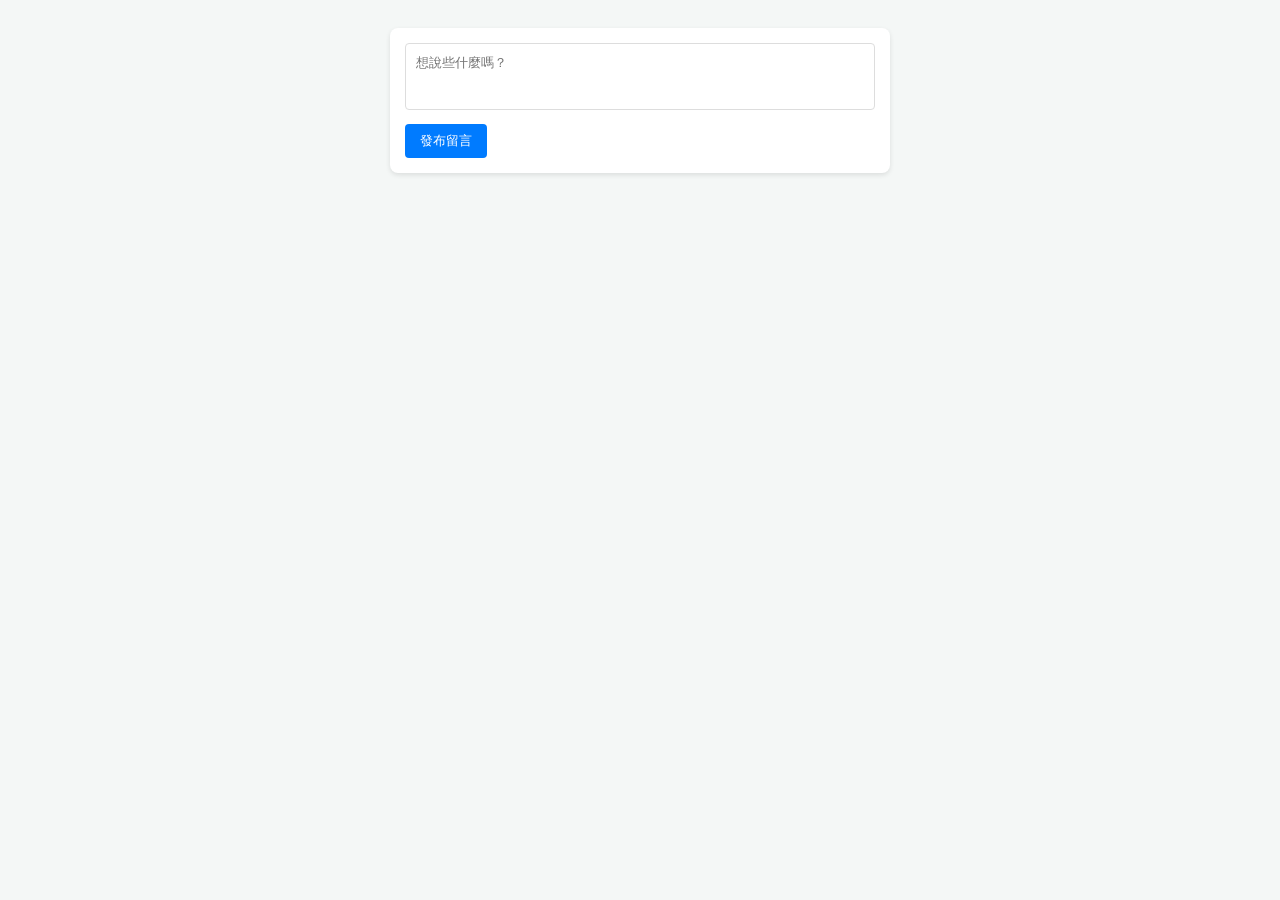
==== web-practice/index.html @ 41132f8e "create folder web-practice" ====
<!DOCTYPE html>
<html lang="zh-Hant">
<head>
    <meta charset="UTF-8">
    <title>我的留言板練習</title>
    <style>
        body { font-family: sans-serif; background: #f4f7f6; display: flex; justify-content: center; padding: 20px; }
        .container { width: 100%; max-width: 500px; }
        
        /* 留言輸入區 */
        .input-box { background: white; padding: 15px; border-radius: 8px; box-shadow: 0 2px 5px rgba(0,0,0,0.1); margin-bottom: 20px; }
        textarea { width: 100%; border: 1px solid #ddd; border-radius: 4px; padding: 10px; box-sizing: border-box; resize: none; }
        button { background: #007bff; color: white; border: none; padding: 8px 15px; border-radius: 4px; cursor: pointer; margin-top: 10px; }

        /* 留言顯示區 */
        .message-card { background: white; padding: 15px; border-radius: 8px; box-shadow: 0 2px 5px rgba(0,0,0,0.05); margin-bottom: 10px; border-left: 5px solid #007bff; }
        .timestamp { font-size: 0.8rem; color: #888; margin-top: 10px; display: block; }
    </style>
</head>
<body>

<div class="container">
    <div class="input-box">
        <textarea id="msgInput" rows="3" placeholder="想說些什麼嗎？"></textarea>
        <button onclick="addMessage()">發布留言</button>
    </div>
    <div id="board">
        <!-- 留言會出現在這裡 -->
    </div>
</div>

<script>
    function addMessage() {
        const input = document.getElementById('msgInput');
        const board = document.getElementById('board');
        
        if (input.value.trim() === "") return;

        // 建立留言卡片
        const card = document.createElement('div');
        card.className = 'message-card';
        
        // 獲取目前時間戳記
        const now = new Date().toLocaleString();
        
        card.innerHTML = `
            <p>${input.value}</p>
            <span class="timestamp">🕒 發布於：${now}</span>
        `;
        
        board.prepend(card); // 新留言放在最上面
        input.value = ""; // 清空輸入框
    }
</script>

</body>
</html>
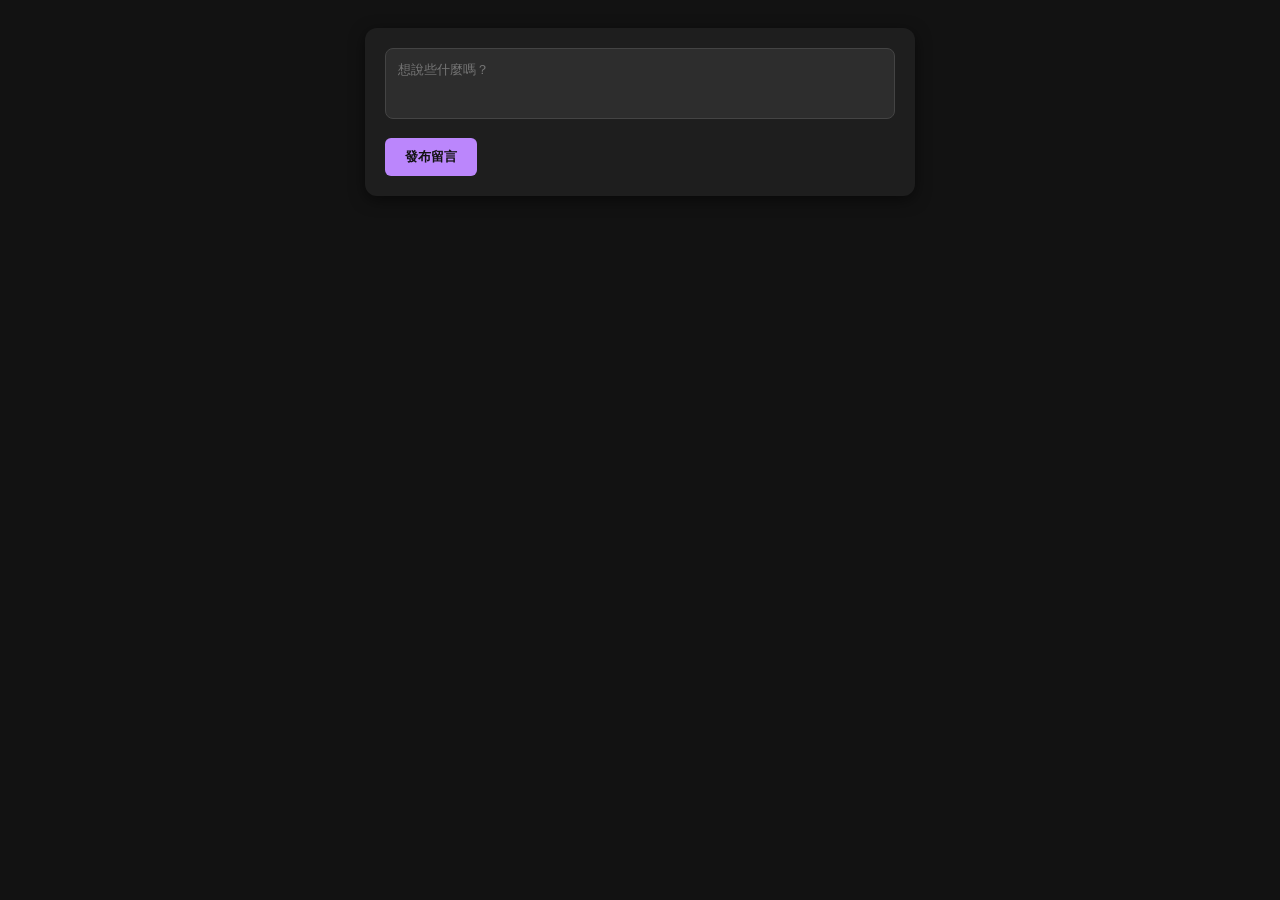
==== commit ecd8370e: "add style to index.html save into web-practice" ====
--- a/web-practice/index.html
+++ b/web-practice/index.html
@@ -4,18 +4,72 @@
     <meta charset="UTF-8">
     <title>我的留言板練習</title>
     <style>
-        body { font-family: sans-serif; background: #f4f7f6; display: flex; justify-content: center; padding: 20px; }
-        .container { width: 100%; max-width: 500px; }
-        
-        /* 留言輸入區 */
-        .input-box { background: white; padding: 15px; border-radius: 8px; box-shadow: 0 2px 5px rgba(0,0,0,0.1); margin-bottom: 20px; }
-        textarea { width: 100%; border: 1px solid #ddd; border-radius: 4px; padding: 10px; box-sizing: border-box; resize: none; }
-        button { background: #007bff; color: white; border: none; padding: 8px 15px; border-radius: 4px; cursor: pointer; margin-top: 10px; }
+    body { 
+        font-family: 'Segoe UI', Tahoma, Geneva, Verdana, sans-serif; 
+        background: #121212; /* 深黑色背景 */
+        color: #e0e0e0; /* 淺灰色文字 */
+        display: flex; 
+        justify-content: center; 
+        padding: 20px; 
+    }
+    
+    .container { width: 100%; max-width: 550px; }
+    
+    /* 輸入區：改為深灰色卡片 */
+    .input-box { 
+        background: #1e1e1e; 
+        padding: 20px; 
+        border-radius: 12px; 
+        box-shadow: 0 4px 15px rgba(0,0,0,0.5); 
+        margin-bottom: 30px; 
+    }
 
-        /* 留言顯示區 */
-        .message-card { background: white; padding: 15px; border-radius: 8px; box-shadow: 0 2px 5px rgba(0,0,0,0.05); margin-bottom: 10px; border-left: 5px solid #007bff; }
-        .timestamp { font-size: 0.8rem; color: #888; margin-top: 10px; display: block; }
-    </style>
+    textarea { 
+        width: 100%; 
+        background: #2d2d2d; 
+        border: 1px solid #444; 
+        border-radius: 8px; 
+        padding: 12px; 
+        color: white; 
+        box-sizing: border-box; 
+        resize: none; 
+        outline: none;
+    }
+
+    /* 按鈕：改為更顯眼的霓虹色系 */
+    button { 
+        background: #bb86fc; 
+        color: #121212; 
+        font-weight: bold;
+        border: none; 
+        padding: 10px 20px; 
+        border-radius: 6px; 
+        cursor: pointer; 
+        margin-top: 15px; 
+        transition: 0.3s;
+    }
+    button:hover { background: #cfabff; transform: translateY(-2px); }
+
+    /* 留言卡片：加上微光邊框 */
+    .message-card { 
+        background: #1e1e1e; 
+        padding: 15px; 
+        border-radius: 12px; 
+        margin-bottom: 15px; 
+        border: 1px solid #333;
+        transition: 0.3s;
+    }
+    .message-card:hover { border-color: #bb86fc; }
+
+    .timestamp { 
+        font-size: 0.75rem; 
+        color: #777; 
+        margin-top: 10px; 
+        display: block; 
+        font-style: italic;
+    }
+</style>
+
 </head>
 <body>
 
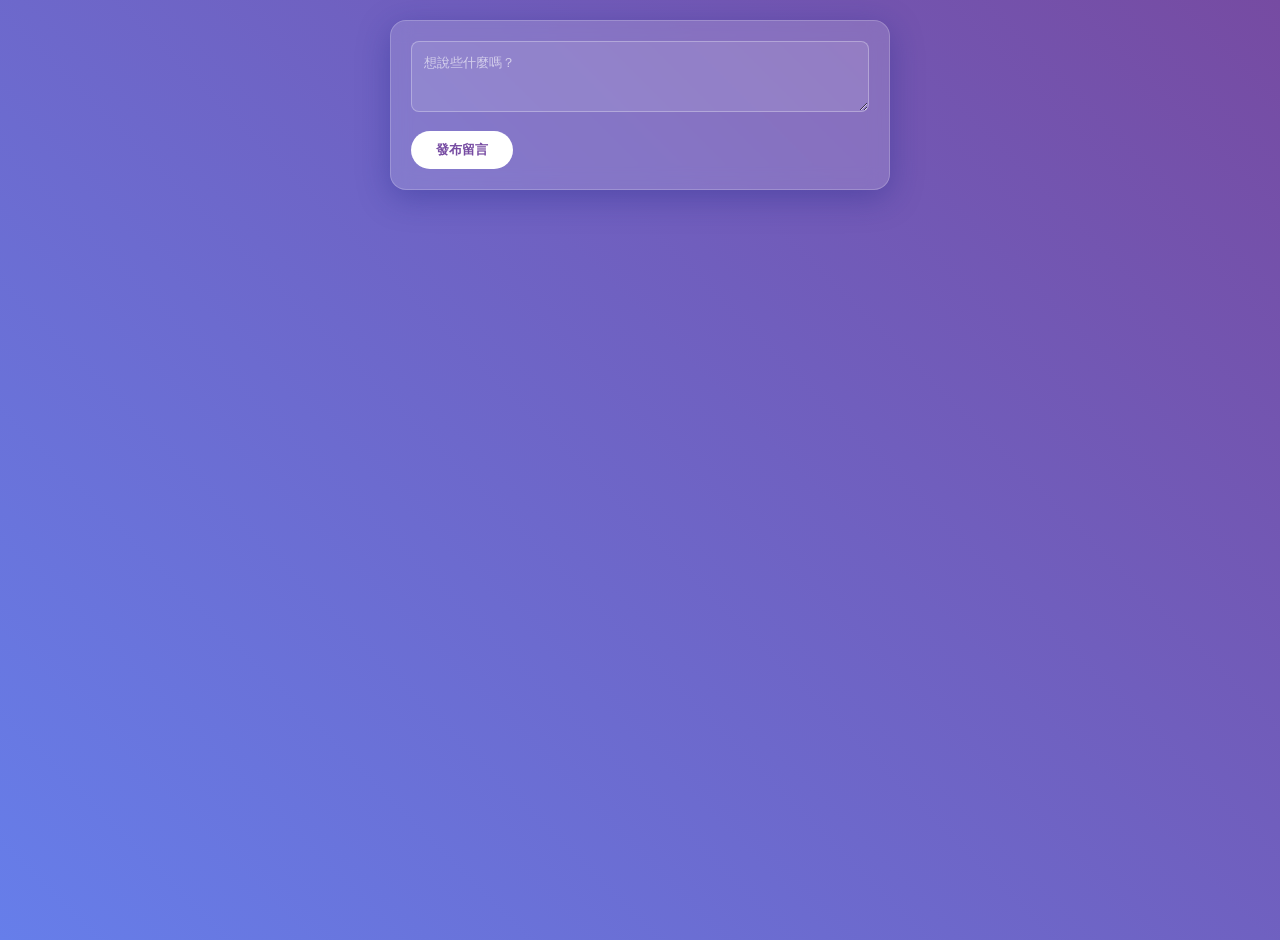
==== commit 34d0fc76: "毛玻璃透明風格" ====
--- a/web-practice/index.html
+++ b/web-practice/index.html
@@ -5,70 +5,64 @@
     <title>我的留言板練習</title>
     <style>
     body { 
-        font-family: 'Segoe UI', Tahoma, Geneva, Verdana, sans-serif; 
-        background: #121212; /* 深黑色背景 */
-        color: #e0e0e0; /* 淺灰色文字 */
+        font-family: 'Segoe UI', sans-serif; 
+        /* 使用漸層背景，毛玻璃效果才明顯 */
+        background: linear-gradient(45deg, #667eea 0%, #764ba2 100%); 
+        min-height: 100vh;
         display: flex; 
         justify-content: center; 
         padding: 20px; 
+        margin: 0;
     }
     
-    .container { width: 100%; max-width: 550px; }
+    .container { width: 100%; max-width: 500px; }
     
-    /* 輸入區：改為深灰色卡片 */
-    .input-box { 
-        background: #1e1e1e; 
+    /* 毛玻璃核心程式碼：rgba 透明度 + backdrop-filter 模糊 */
+    .input-box, .message-card { 
+        background: rgba(255, 255, 255, 0.15); 
+        backdrop-filter: blur(10px); 
+        -webkit-backdrop-filter: blur(10px); 
+        border: 1px solid rgba(255, 255, 255, 0.2);
+        border-radius: 16px; 
         padding: 20px; 
-        border-radius: 12px; 
-        box-shadow: 0 4px 15px rgba(0,0,0,0.5); 
-        margin-bottom: 30px; 
+        box-shadow: 0 8px 32px 0 rgba(31, 38, 135, 0.37);
+        margin-bottom: 20px;
     }
 
     textarea { 
         width: 100%; 
-        background: #2d2d2d; 
-        border: 1px solid #444; 
+        background: rgba(255, 255, 255, 0.1); 
+        border: 1px solid rgba(255, 255, 255, 0.3); 
         border-radius: 8px; 
         padding: 12px; 
         color: white; 
         box-sizing: border-box; 
-        resize: none; 
         outline: none;
     }
+    textarea::placeholder { color: rgba(255, 255, 255, 0.6); }
 
-    /* 按鈕：改為更顯眼的霓虹色系 */
     button { 
-        background: #bb86fc; 
-        color: #121212; 
+        background: #ffffff; 
+        color: #764ba2; 
         font-weight: bold;
         border: none; 
-        padding: 10px 20px; 
-        border-radius: 6px; 
+        padding: 10px 25px; 
+        border-radius: 30px; 
         cursor: pointer; 
         margin-top: 15px; 
         transition: 0.3s;
     }
-    button:hover { background: #cfabff; transform: translateY(-2px); }
+    button:hover { background: #f0f0f0; box-shadow: 0 0 15px rgba(255,255,255,0.5); }
 
-    /* 留言卡片：加上微光邊框 */
-    .message-card { 
-        background: #1e1e1e; 
-        padding: 15px; 
-        border-radius: 12px; 
-        margin-bottom: 15px; 
-        border: 1px solid #333;
-        transition: 0.3s;
-    }
-    .message-card:hover { border-color: #bb86fc; }
-
+    .message-card p { color: white; margin: 0; }
     .timestamp { 
-        font-size: 0.75rem; 
-        color: #777; 
+        font-size: 0.7rem; 
+        color: rgba(255, 255, 255, 0.6); 
         margin-top: 10px; 
         display: block; 
-        font-style: italic;
     }
 </style>
+
 
 </head>
 <body>
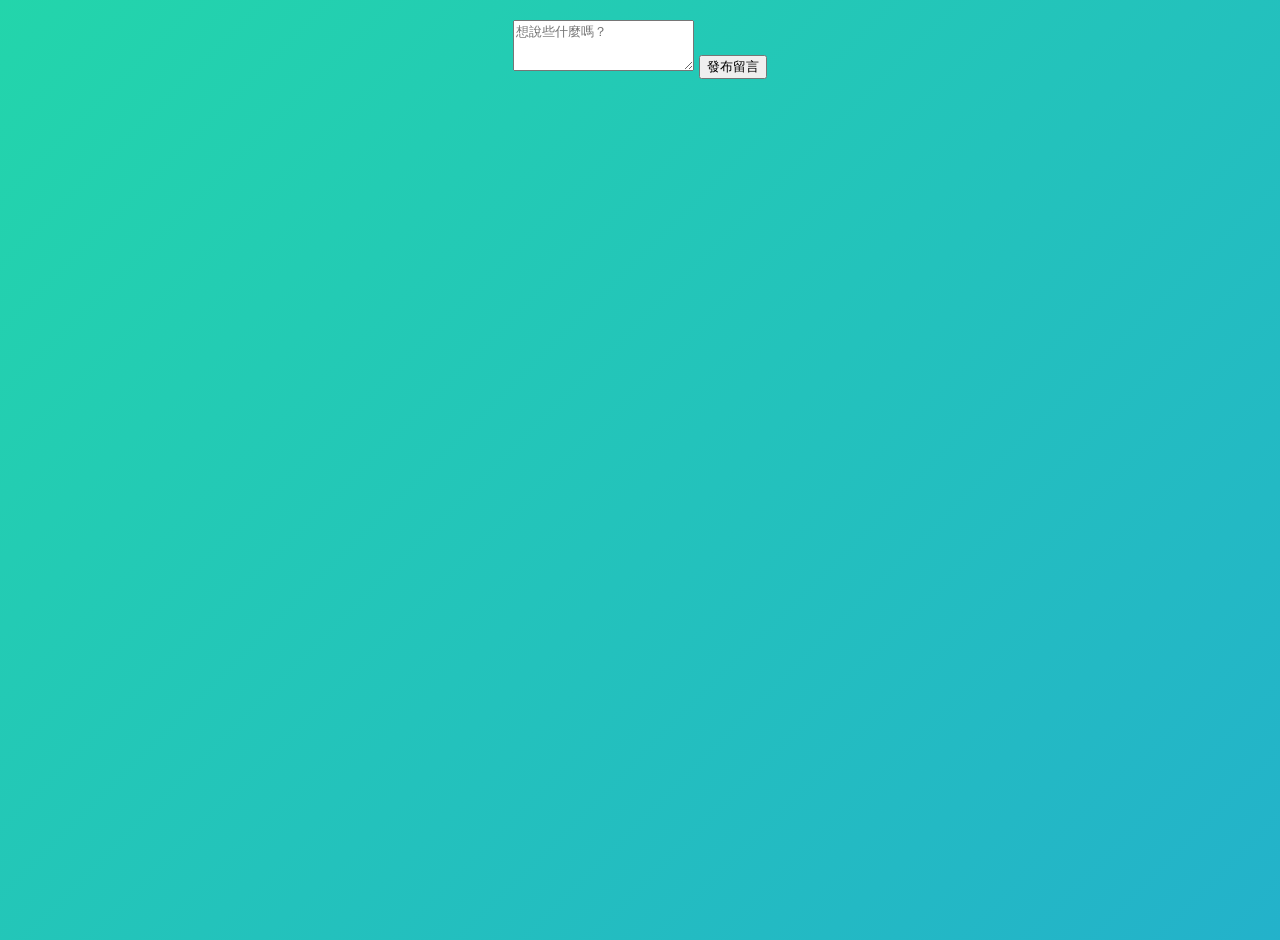
==== commit 755d4f10: "動態背景" ====
--- a/web-practice/index.html
+++ b/web-practice/index.html
@@ -4,63 +4,24 @@
     <meta charset="UTF-8">
     <title>我的留言板練習</title>
     <style>
-    body { 
-        font-family: 'Segoe UI', sans-serif; 
-        /* 使用漸層背景，毛玻璃效果才明顯 */
-        background: linear-gradient(45deg, #667eea 0%, #764ba2 100%); 
-        min-height: 100vh;
-        display: flex; 
-        justify-content: center; 
-        padding: 20px; 
-        margin: 0;
-    }
-    
-    .container { width: 100%; max-width: 500px; }
-    
-    /* 毛玻璃核心程式碼：rgba 透明度 + backdrop-filter 模糊 */
-    .input-box, .message-card { 
-        background: rgba(255, 255, 255, 0.15); 
-        backdrop-filter: blur(10px); 
-        -webkit-backdrop-filter: blur(10px); 
-        border: 1px solid rgba(255, 255, 255, 0.2);
-        border-radius: 16px; 
-        padding: 20px; 
-        box-shadow: 0 8px 32px 0 rgba(31, 38, 135, 0.37);
-        margin-bottom: 20px;
-    }
+body { 
+    font-family: 'Segoe UI', sans-serif; 
+    background: linear-gradient(-45deg, #ee7752, #e73c7e, #23a6d5, #23d5ab);
+    background-size: 400% 400%;
+    animation: gradient 15s ease infinite;
+    min-height: 100vh;
+    display: flex; 
+    justify-content: center; 
+    padding: 20px; 
+    margin: 0;
+}
 
-    textarea { 
-        width: 100%; 
-        background: rgba(255, 255, 255, 0.1); 
-        border: 1px solid rgba(255, 255, 255, 0.3); 
-        border-radius: 8px; 
-        padding: 12px; 
-        color: white; 
-        box-sizing: border-box; 
-        outline: none;
-    }
-    textarea::placeholder { color: rgba(255, 255, 255, 0.6); }
+@keyframes gradient {
+    0% { background-position: 0% 50%; }
+    50% { background-position: 100% 50%; }
+    100% { background-position: 0% 50%; }
+}
 
-    button { 
-        background: #ffffff; 
-        color: #764ba2; 
-        font-weight: bold;
-        border: none; 
-        padding: 10px 25px; 
-        border-radius: 30px; 
-        cursor: pointer; 
-        margin-top: 15px; 
-        transition: 0.3s;
-    }
-    button:hover { background: #f0f0f0; box-shadow: 0 0 15px rgba(255,255,255,0.5); }
-
-    .message-card p { color: white; margin: 0; }
-    .timestamp { 
-        font-size: 0.7rem; 
-        color: rgba(255, 255, 255, 0.6); 
-        margin-top: 10px; 
-        display: block; 
-    }
 </style>
 
 
